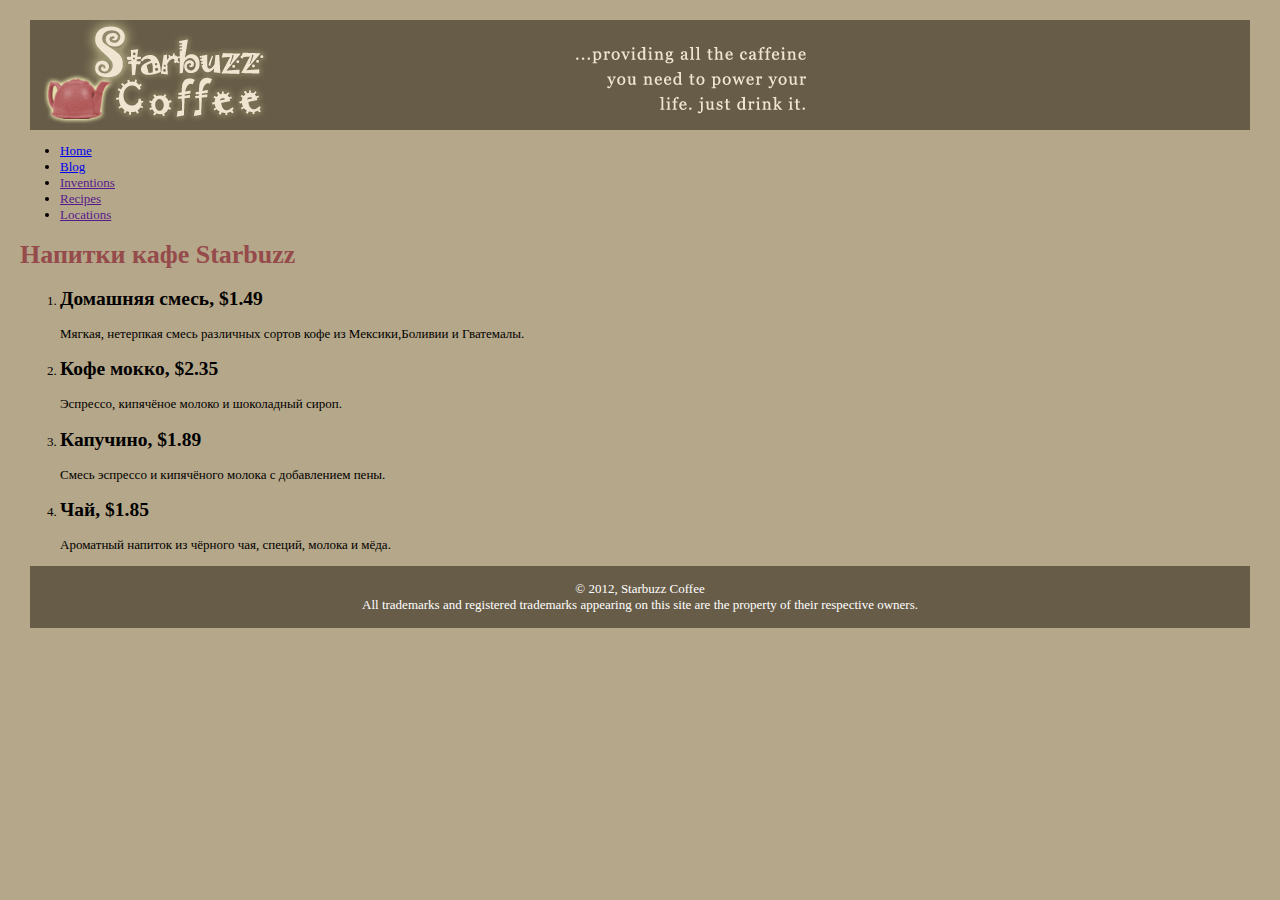
==== index.html @ a6c48f6e "Add files via upload" ====
﻿<!DOCTYPE html>
<html>
	 <head>
   	 <meta charset="utf-8">
    	<title>КАФЕ Starbuzz</title>
    	<link rel="stylesheet" type="text/css" href="starbuzz.css">
  	</head> 

  <body>
    <div id="header">
      <img src="header.gif" alt="Starbuzz Coffee header image">
    </div>

<nav>
	<ul>
		<li class="selected"><a href="index.html">Home</a></li>
		<li><a href="blog.html">Blog</a></li>
		<li><a href="">Inventions</a></li>
		<li><a href="">Recipes</a></li>
		<li><a href="">Locations</a></li>
	</ul>
	</nav>

		<h1>Напитки кафе Starbuzz</h1>
		<ol>
		<li>
		<h2>Домашняя смесь, $1.49</h2>
		</li>
		
		<p>Мягкая, нетерпкая смесь различных сортов кофе из Мексики,Боливии и Гватемалы.</p>

		<li>
		<h2>Кофе мокко, $2.35</h2>
		</li>
		<p>Эспрессо, кипячёное молоко и шоколадный сироп.</p>
	
		<li>
		<h2>Капучино, $1.89</h2>
		</li>
		<p>Смесь эспрессо и кипячёного молока с добавлением пены.</p>

		<li>
		<h2>Чай, $1.85</h2>
		</li>
		<p>Ароматный напиток из чёрного чая, специй, молока и мёда.</p>
		</ol>	
		
		

	 <div id="footer">
   	   &copy; 2012, Starbuzz Coffee
   	   <br>
   	   All trademarks and registered trademarks appearing on 
    	  this site are the property of their respective owners.
    	</div>

	</body>

</html>
---- starbuzz.css ----
body { 
  background-color: #b5a789;
  font-family:      sant-serif;
  font-size:        small;
  margin:           20px;
}


h1 {
  color:            #954b4b;
}

#header {
  background-color: #675c47;
  margin:           10px;
  height:           110px;
}

#footer {
  background-color: #675c47;
  color:            white;
  text-align:       center;
  padding:          15px;
  margin:           10px;
}
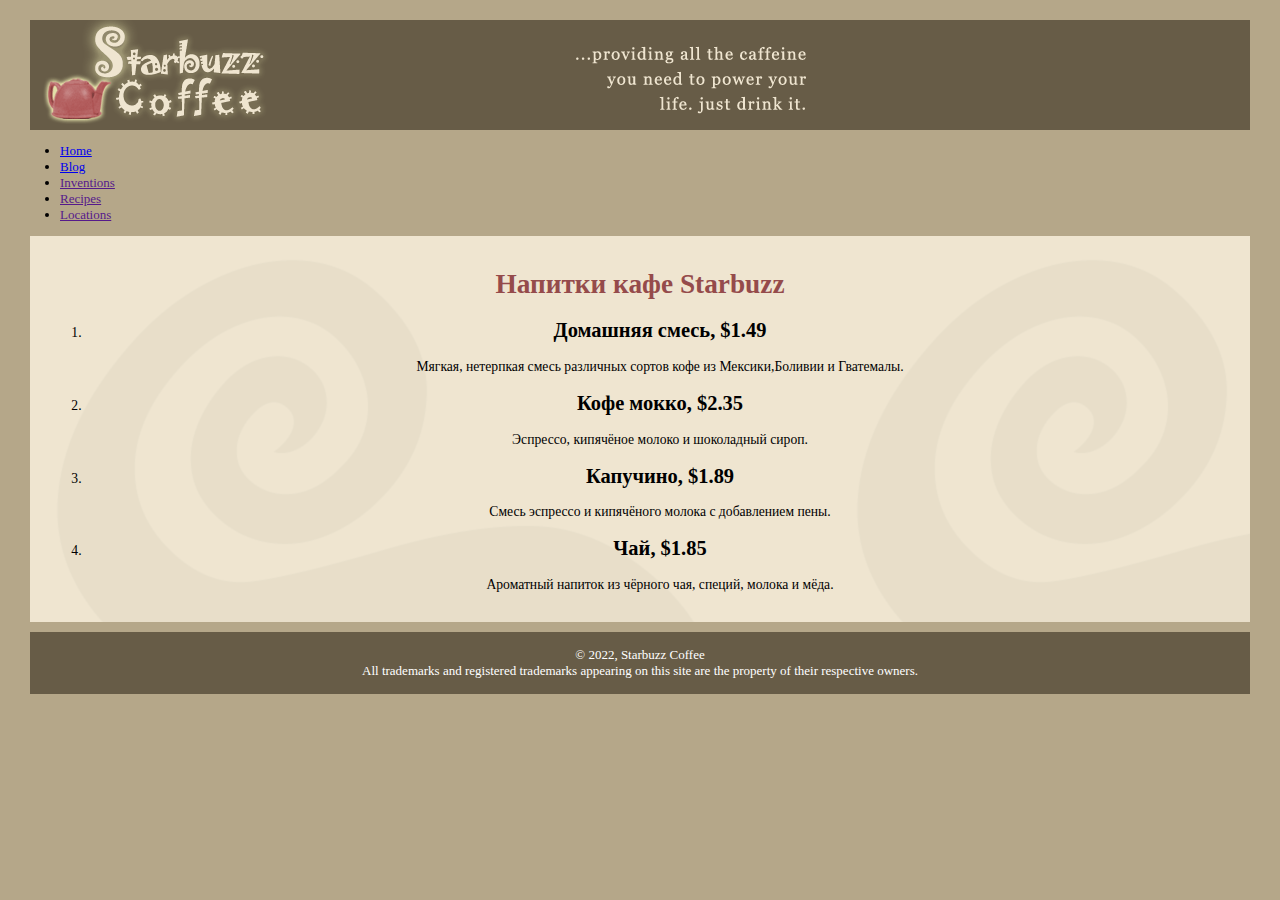
==== commit fa1bcafd: "Add files via upload" ====
--- a/index.html
+++ b/index.html
@@ -20,7 +20,7 @@
 		<li><a href="">Locations</a></li>
 	</ul>
 	</nav>
-
+		<div id="main">
 		<h1>Напитки кафе Starbuzz</h1>
 		<ol>
 		<li>
@@ -44,11 +44,11 @@
 		</li>
 		<p>Ароматный напиток из чёрного чая, специй, молока и мёда.</p>
 		</ol>	
-		
+		</div>
 		
 
 	 <div id="footer">
-   	   &copy; 2012, Starbuzz Coffee
+   	   &copy; 2022, Starbuzz Coffee
    	   <br>
    	   All trademarks and registered trademarks appearing on 
     	  this site are the property of their respective owners.
--- a/starbuzz.css
+++ b/starbuzz.css
@@ -22,4 +22,11 @@
   text-align:       center;
   padding:          15px;
   margin:           10px;
-}+}
+
+#main {
+  background:       #efe5d0 url(background.gif) top left;
+  text-align:       center;
+  font-size:        105%;
+  padding:          15px;
+  margin:           0px 10px 10px 10px;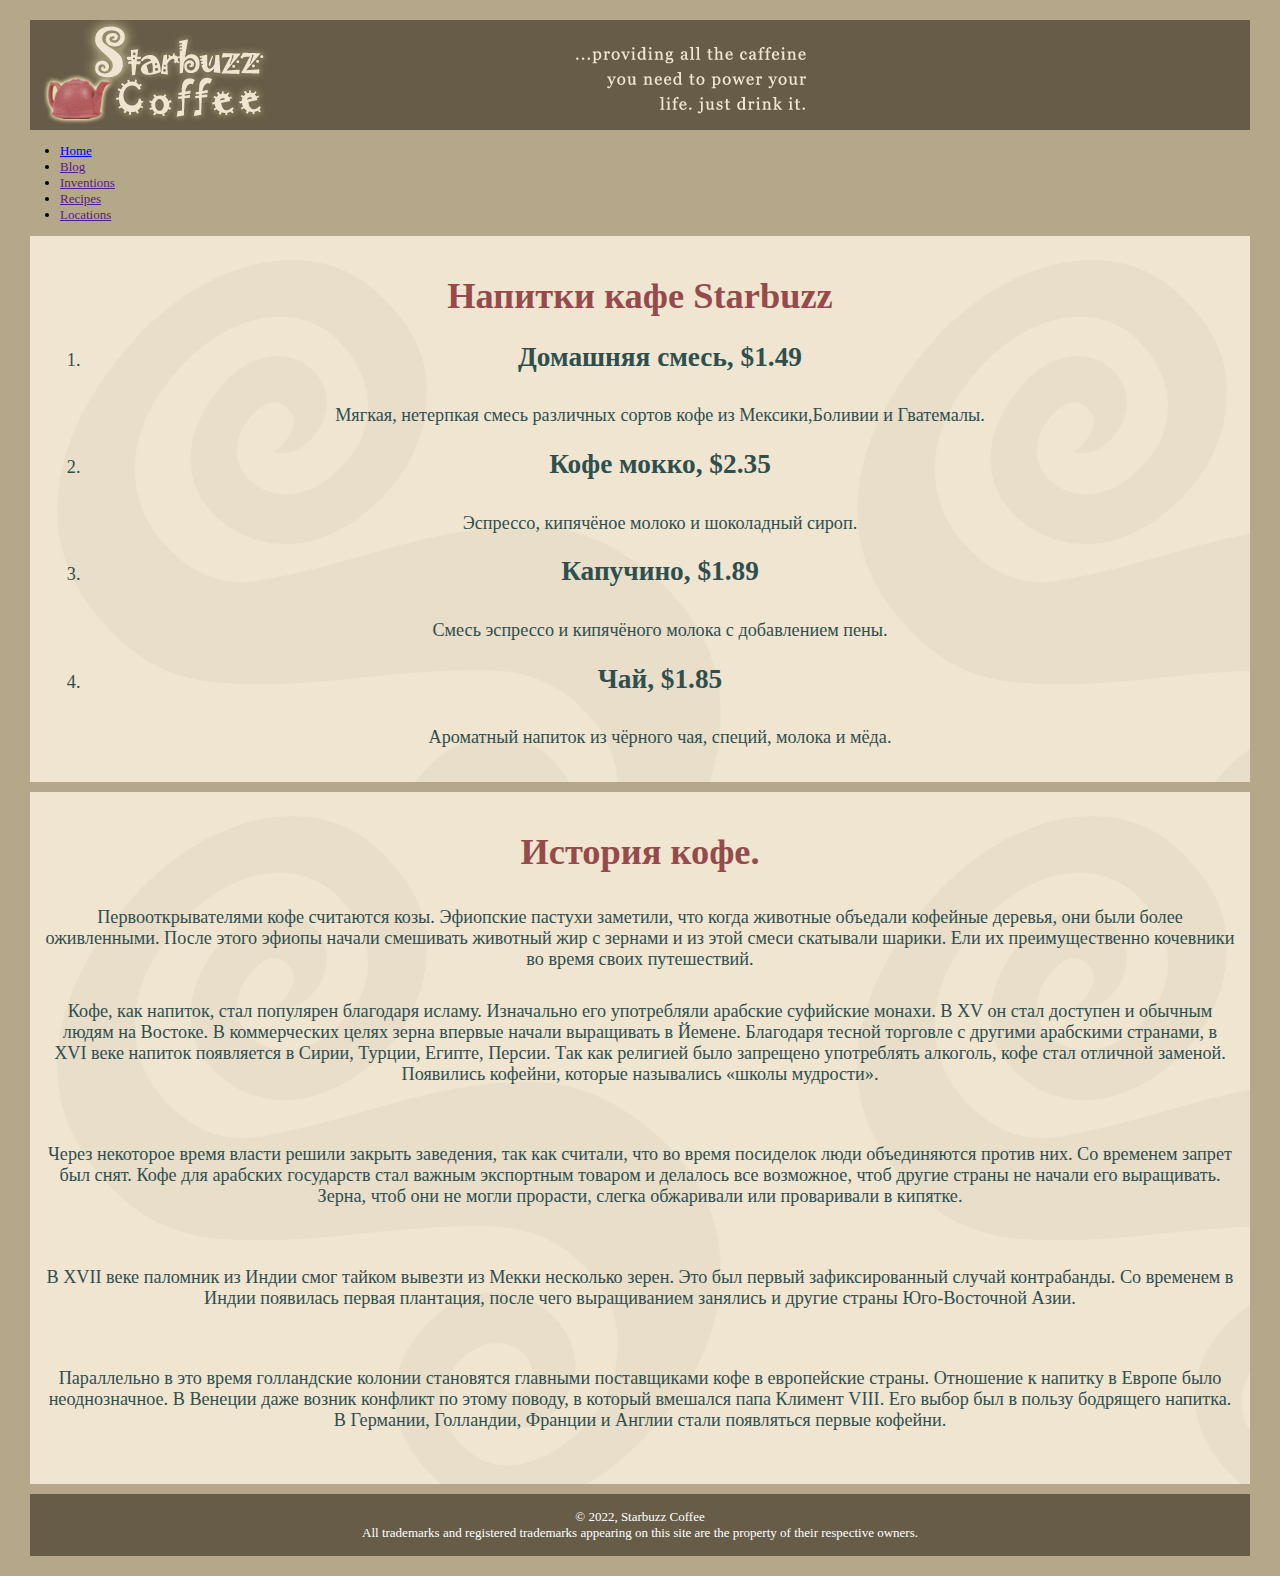
==== commit 1078c519: "Add files via upload" ====
--- a/index.html
+++ b/index.html
@@ -14,7 +14,7 @@
 <nav>
 	<ul>
 		<li class="selected"><a href="index.html">Home</a></li>
-		<li><a href="blog.html">Blog</a></li>
+		<li><a href="">Blog</a></li>
 		<li><a href="">Inventions</a></li>
 		<li><a href="">Recipes</a></li>
 		<li><a href="">Locations</a></li>
@@ -45,14 +45,26 @@
 		<p>Ароматный напиток из чёрного чая, специй, молока и мёда.</p>
 		</ol>	
 		</div>
-		
+		<div id="history">
+		<h1>История кофе.</h1>
+		<p>
+Первооткрывателями кофе считаются козы. Эфиопские пастухи заметили, что когда животные объедали кофейные деревья, они были более оживленными. После этого эфиопы начали смешивать животный жир с зернами и из этой смеси скатывали шарики. Ели их преимущественно кочевники во время своих путешествий.</p><br>
 
-	 <div id="footer">
-   	   &copy; 2022, Starbuzz Coffee
-   	   <br>
-   	   All trademarks and registered trademarks appearing on 
-    	  this site are the property of their respective owners.
-    	</div>
+Кофе, как напиток, стал популярен благодаря исламу. Изначально его употребляли арабские суфийские монахи. В XV он стал доступен и обычным людям на Востоке. В коммерческих целях зерна впервые начали выращивать в Йемене. Благодаря тесной торговле с другими арабскими странами, в XVІ веке напиток появляется в Сирии, Турции, Египте, Персии.  Так как религией было запрещено употреблять алкоголь, кофе стал отличной заменой. Появились кофейни, которые назывались «школы мудрости».</p><br>
+
+Через некоторое время власти решили закрыть заведения, так как считали, что во время посиделок люди объединяются против них. Со временем запрет был снят. Кофе для арабских государств стал важным экспортным товаром и делалось все возможное, чтоб другие страны не начали его выращивать. Зерна, чтоб они не могли прорасти, слегка обжаривали или проваривали в кипятке.</p><br>
+
+В XVІІ веке паломник из Индии смог тайком вывезти из Мекки несколько зерен. Это был первый зафиксированный случай контрабанды. Со временем в Индии появилась первая плантация, после чего выращиванием занялись и другие страны Юго-Восточной Азии.</p><br>
+Параллельно в это время голландские колонии становятся главными поставщиками кофе в европейские страны. Отношение к напитку в Европе было неоднозначное. В Венеции даже возник конфликт по этому поводу, в который вмешался папа Климент VIII. Его выбор был в пользу бодрящего напитка. В Германии, Голландии, Франции и Англии стали появляться первые кофейни.
+		</p>
+		</div>
+
+		 <div id="footer">
+   		   &copy; 2022, Starbuzz Coffee
+	   	<br>
+	   	All trademarks and registered trademarks appearing on 
+	  	this site are the property of their respective owners.
+	    	</div>
 
 	</body>
 
--- a/starbuzz.css
+++ b/starbuzz.css
@@ -8,6 +8,11 @@
 
 h1 {
   color:            #954b4b;
+}
+
+p {
+  padding-top: 10px ;
+  margin-bottom: 10px ;
 }
 
 #header {
@@ -27,6 +32,16 @@
 #main {
   background:       #efe5d0 url(background.gif) top left;
   text-align:       center;
-  font-size:        105%;
+  color:            #2F4F4F;
+  font-size:        140%;
   padding:          15px;
-  margin:           0px 10px 10px 10px;+  margin:           0px 10px 10px 10px;
+}
+#history{
+background:       #efe5d0 url(background.gif) top left;
+  text-align:       center;
+  color:	    #2F4F4F;
+  font-size:        140%;
+  padding:          15px;
+  margin:           0px 10px 10px 10px;
+}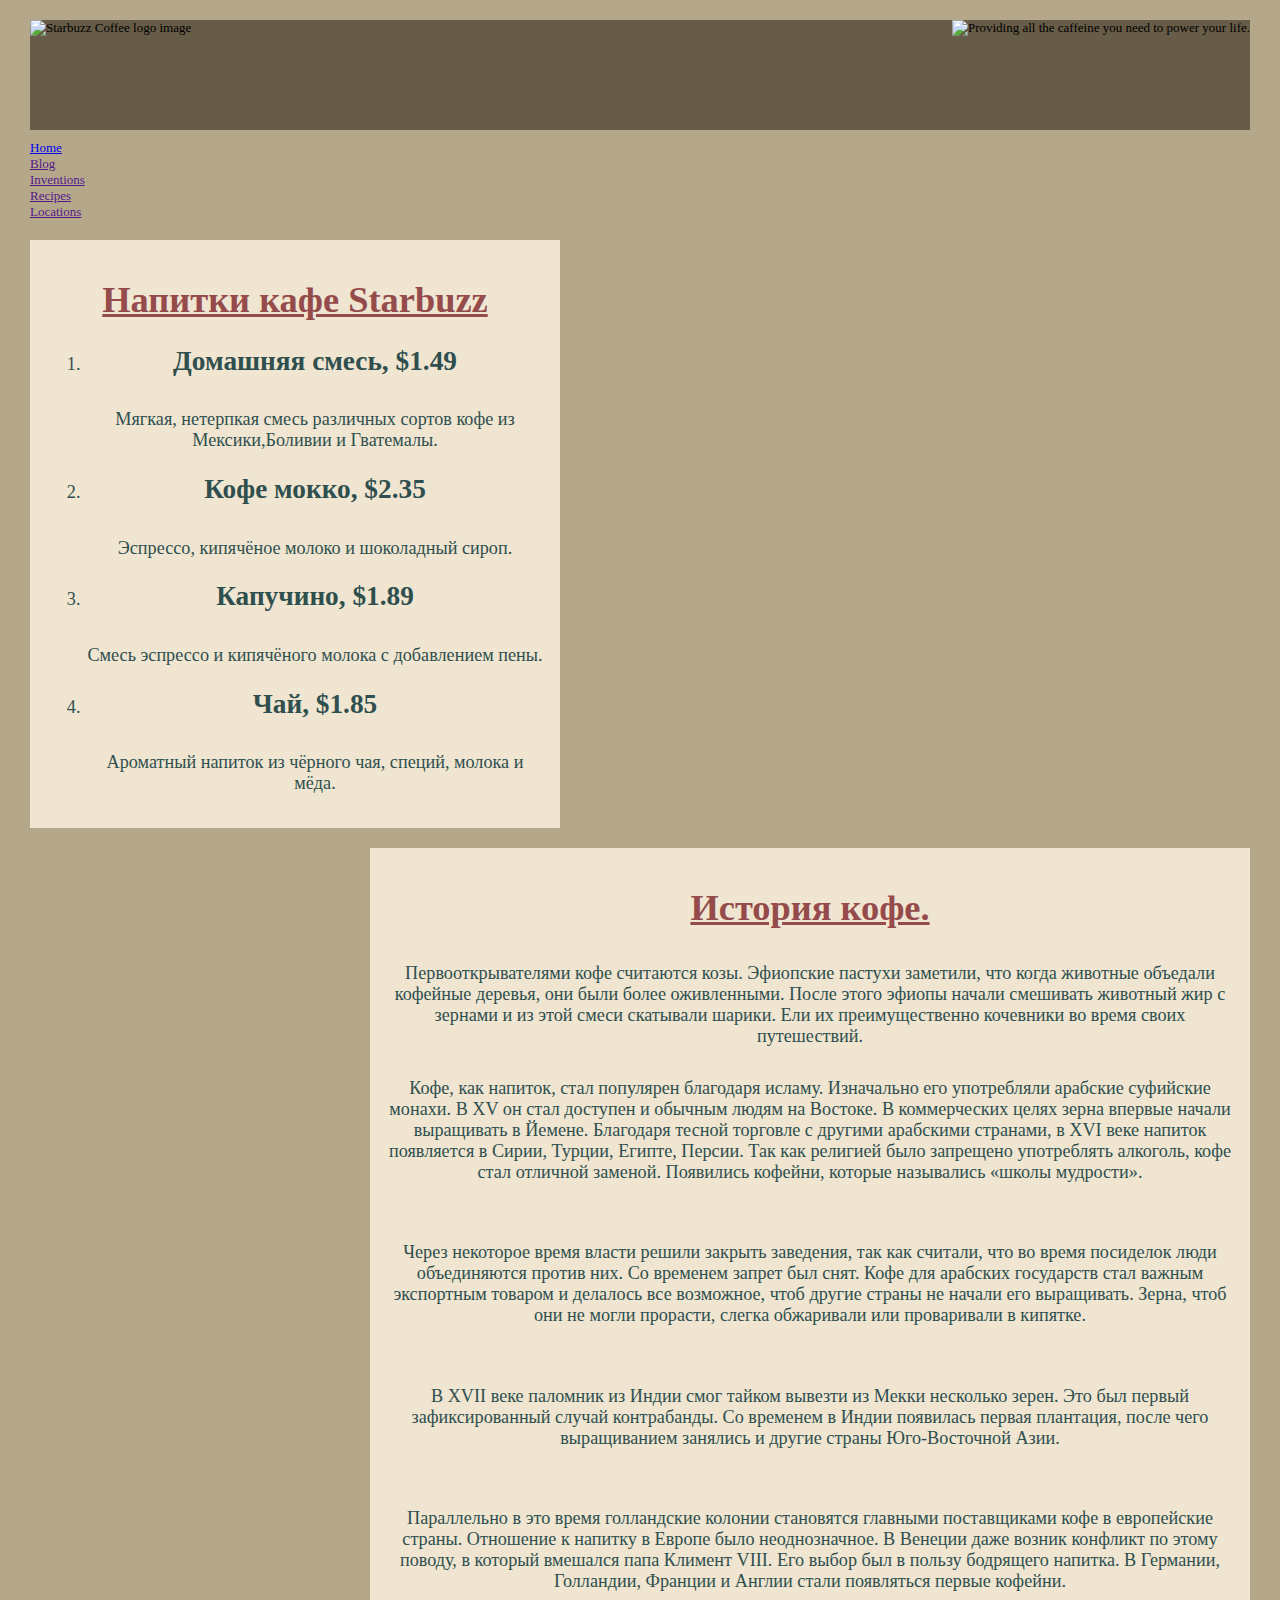
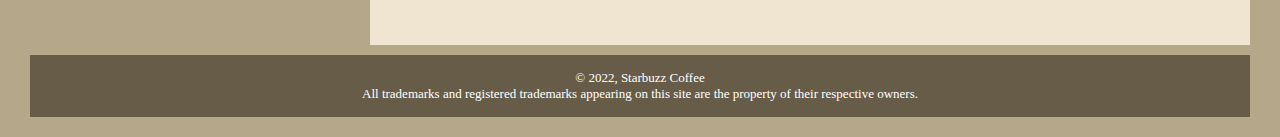
==== commit 6daeea97: "Add files via upload" ====
--- a/index.html
+++ b/index.html
@@ -1,4 +1,4 @@
-﻿<!DOCTYPE html>
+<!DOCTYPE html>
 <html>
 	 <head>
    	 <meta charset="utf-8">
@@ -8,18 +8,21 @@
 
   <body>
     <div id="header">
-      <img src="header.gif" alt="Starbuzz Coffee header image">
+      <img id="headerLogo"
+           src="images/headerLogo.gif" alt="Starbuzz Coffee logo image">
+      <img id="headerSlogan"
+           src="images/headerSlogan.gif" alt="Providing all the caffeine you need to power your life.">
     </div>
 
-<nav>
-	<ul>
-		<li class="selected"><a href="index.html">Home</a></li>
+
+	<ul id="nav">
+		<li><a href="index.html">Home</a></li>
 		<li><a href="">Blog</a></li>
 		<li><a href="">Inventions</a></li>
 		<li><a href="">Recipes</a></li>
 		<li><a href="">Locations</a></li>
 	</ul>
-	</nav>
+	
 		<div id="main">
 		<h1>Напитки кафе Starbuzz</h1>
 		<ol>
--- a/starbuzz.css
+++ b/starbuzz.css
@@ -1,15 +1,14 @@
-body { 
-  background-color: #b5a789;
-  font-family:      sant-serif;
-  font-size:        small;
-  margin:           20px;
+
+#header img#headerSlogan {
+	float:      right;
 }
 
-
-h1 {
-  color:            #954b4b;
+#nav {
+list-style-type: none;
+    margin:        10px;
+    padding:       0px;
+   
 }
-
 p {
   padding-top: 10px ;
   margin-bottom: 10px ;
@@ -27,21 +26,36 @@
   text-align:       center;
   padding:          15px;
   margin:           10px;
+  clear:		  right;
 }
 
 #main {
-  background:       #efe5d0 url(background.gif) top left;
+  background:       #efe5d0 url(images/background.gif) top left;
   text-align:       center;
   color:            #2F4F4F;
   font-size:        140%;
-  padding:          15px;
-  margin:           0px 10px 10px 10px;
+  padding:          15px 15px 15px 15px;
+  margin:           10px;
+  width:            500px;
+  float:            left;
 }
 #history{
-background:       #efe5d0 url(background.gif) top left;
+background:       #efe5d0 url(images/background.gif) top left;
   text-align:       center;
-  color:	    #2F4F4F;
+  color:	        #2F4F4F;
   font-size:        140%;
   padding:          15px;
-  margin:           0px 10px 10px 10px;
-}+  margin:           10px 10px 10px 10px;
+  float:		  right;
+  width:            850px;
+}
+body { 
+  background-color: #b5a789;
+  font-family:      sant-serif;
+  font-size:        small;
+  margin:           20px;
+}
+h1 {
+  color:            #954b4b;
+  text-decoration:  underline;
+}
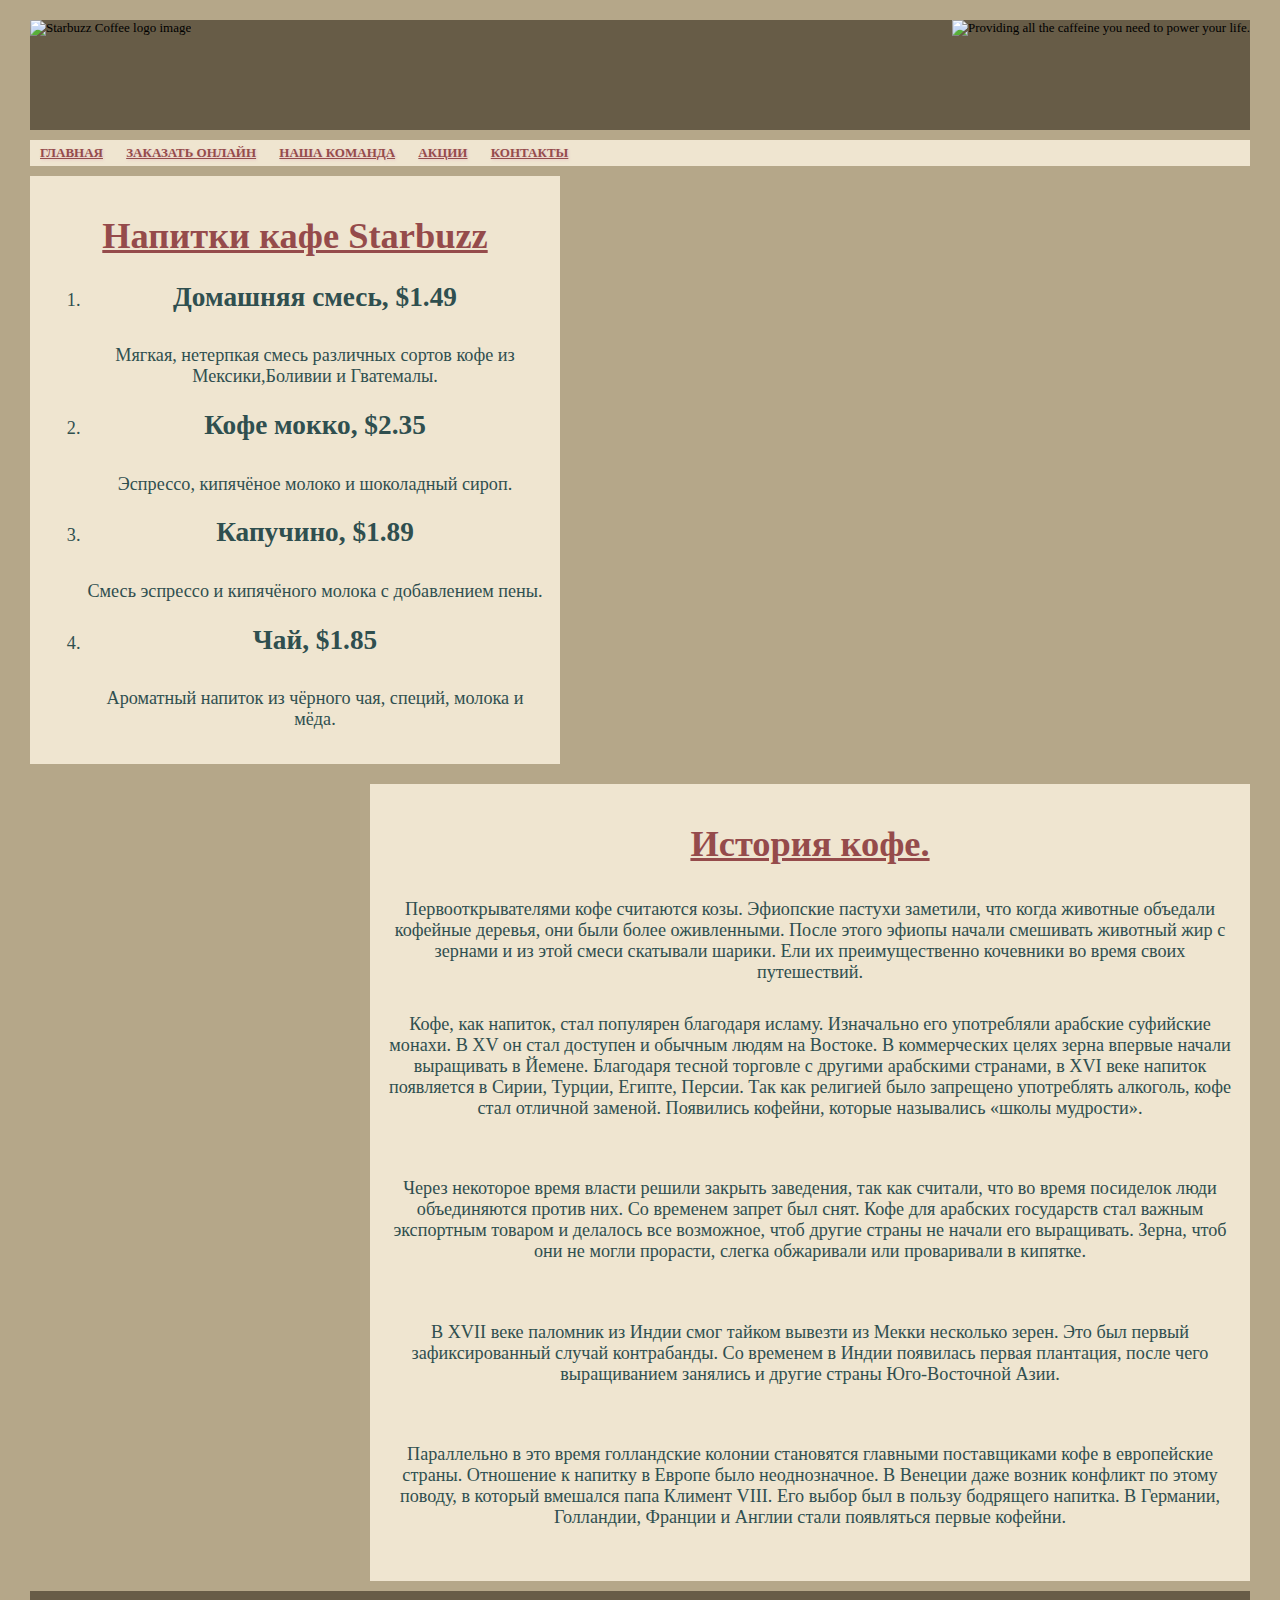
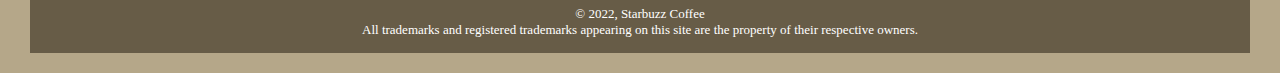
==== commit bf348586: "+ contacts +nav" ====
--- a/index.html
+++ b/index.html
@@ -13,16 +13,15 @@
       <img id="headerSlogan"
            src="images/headerSlogan.gif" alt="Providing all the caffeine you need to power your life.">
     </div>
-
-
-	<ul id="nav">
-		<li><a href="index.html">Home</a></li>
-		<li><a href="">Blog</a></li>
-		<li><a href="">Inventions</a></li>
-		<li><a href="">Recipes</a></li>
-		<li><a href="">Locations</a></li>
+<nav>
+	<ul>
+		<li class="selected"><a href="index.html">Главная</a></li>
+		<li><a href="">Заказать онлайн</a></li>
+		<li><a href="">Наша команда</a></li>
+		<li><a href="">Акции</a></li>
+		<li><a href="contacts.html">Контакты</a></li>
 	</ul>
-	
+</nav>
 		<div id="main">
 		<h1>Напитки кафе Starbuzz</h1>
 		<ol>
--- a/starbuzz.css
+++ b/starbuzz.css
@@ -59,3 +59,26 @@
   color:            #954b4b;
   text-decoration:  underline;
 }
+
+
+nav {
+    background-color: #efe5d0;
+    margin:          10px 10px 0px 10px;
+}
+nav ul {
+     margin: 0px;
+     list-style-type: none;
+     padding:         5px 0px 5px 0px;
+}
+nav ul li {
+     display:         inline;
+     padding:         5px 10px 5px 10px;
+}
+nav ul li a:link, nav ul li a:visited {
+     color:           #954b4b;
+     border-bottom:   none;
+     font-weight:     bold;
+     text-shadow:     1px 1px 3px #e2c2c2; 
+     text-transform:  uppercase;
+
+}
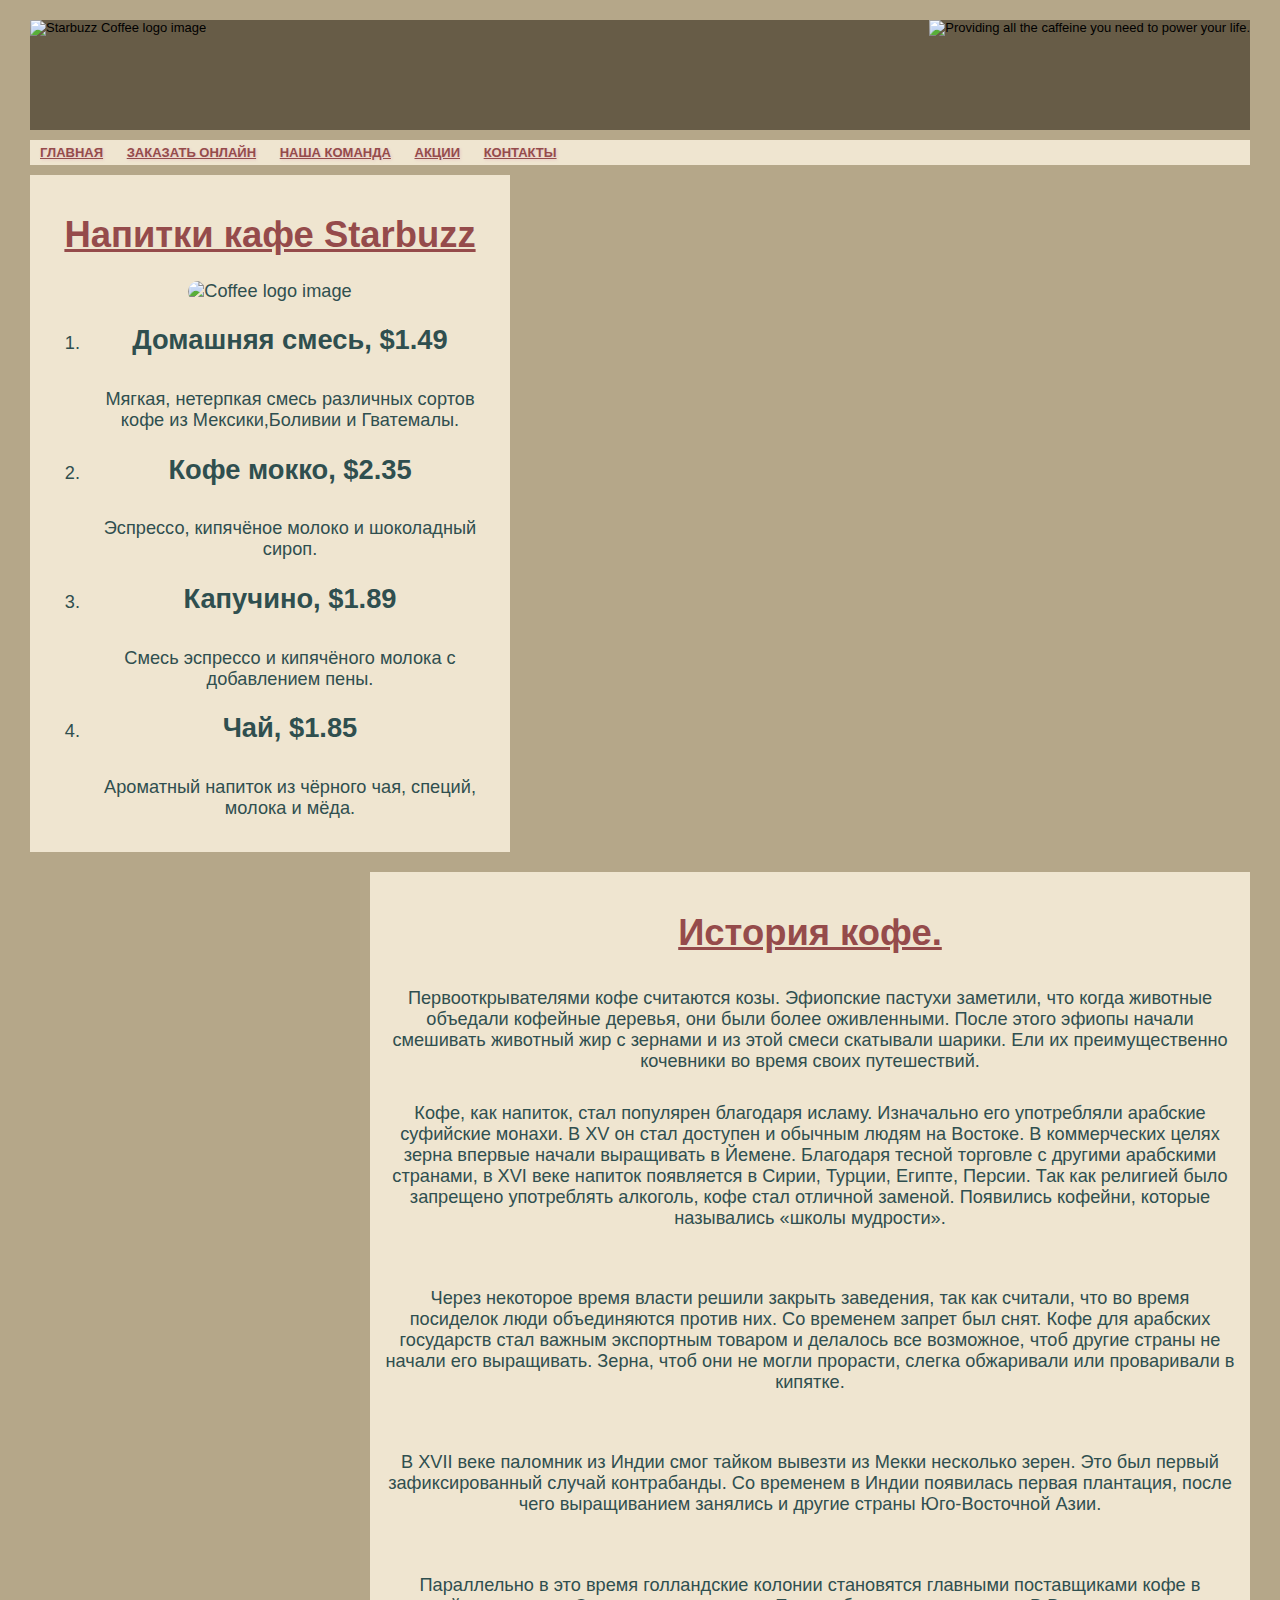
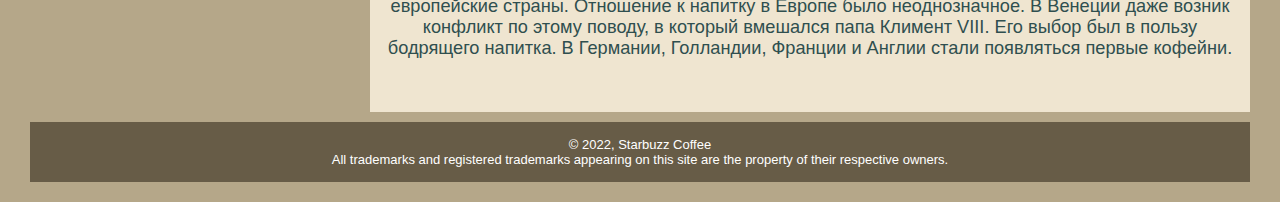
==== commit 013d2473: "Add files via upload" ====
--- a/index.html
+++ b/index.html
@@ -19,11 +19,15 @@
 		<li><a href="">Заказать онлайн</a></li>
 		<li><a href="">Наша команда</a></li>
 		<li><a href="">Акции</a></li>
-		<li><a href="contacts.html">Контакты</a></li>
+		<li><a href="contacts.html"target="_blank">Контакты</a></li>
 	</ul>
 </nav>
+
 		<div id="main">
+			
 		<h1>Напитки кафе Starbuzz</h1>
+		<img id="coffee"
+           src="images/coffee.gif" alt=" Coffee logo image">
 		<ol>
 		<li>
 		<h2>Домашняя смесь, $1.49</h2>
--- a/starbuzz.css
+++ b/starbuzz.css
@@ -36,22 +36,33 @@
   font-size:        140%;
   padding:          15px 15px 15px 15px;
   margin:           10px;
-  width:            500px;
+  width:            450px;
   float:            left;
 }
-#history{
+#coffee{
+  width: 200px;
+  border-radius: 15px;
+
+}
+#map{
+  width: 250px;
+  border-radius: 50px;
+  text-align:       center;
+}
+#history, #contacts , #time{
 background:       #efe5d0 url(images/background.gif) top left;
   text-align:       center;
   color:	        #2F4F4F;
   font-size:        140%;
   padding:          15px;
   margin:           10px 10px 10px 10px;
-  float:		  right;
+  float:		       right;
   width:            850px;
 }
+
 body { 
   background-color: #b5a789;
-  font-family:      sant-serif;
+  font-family:      sans-serif;
   font-size:        small;
   margin:           20px;
 }
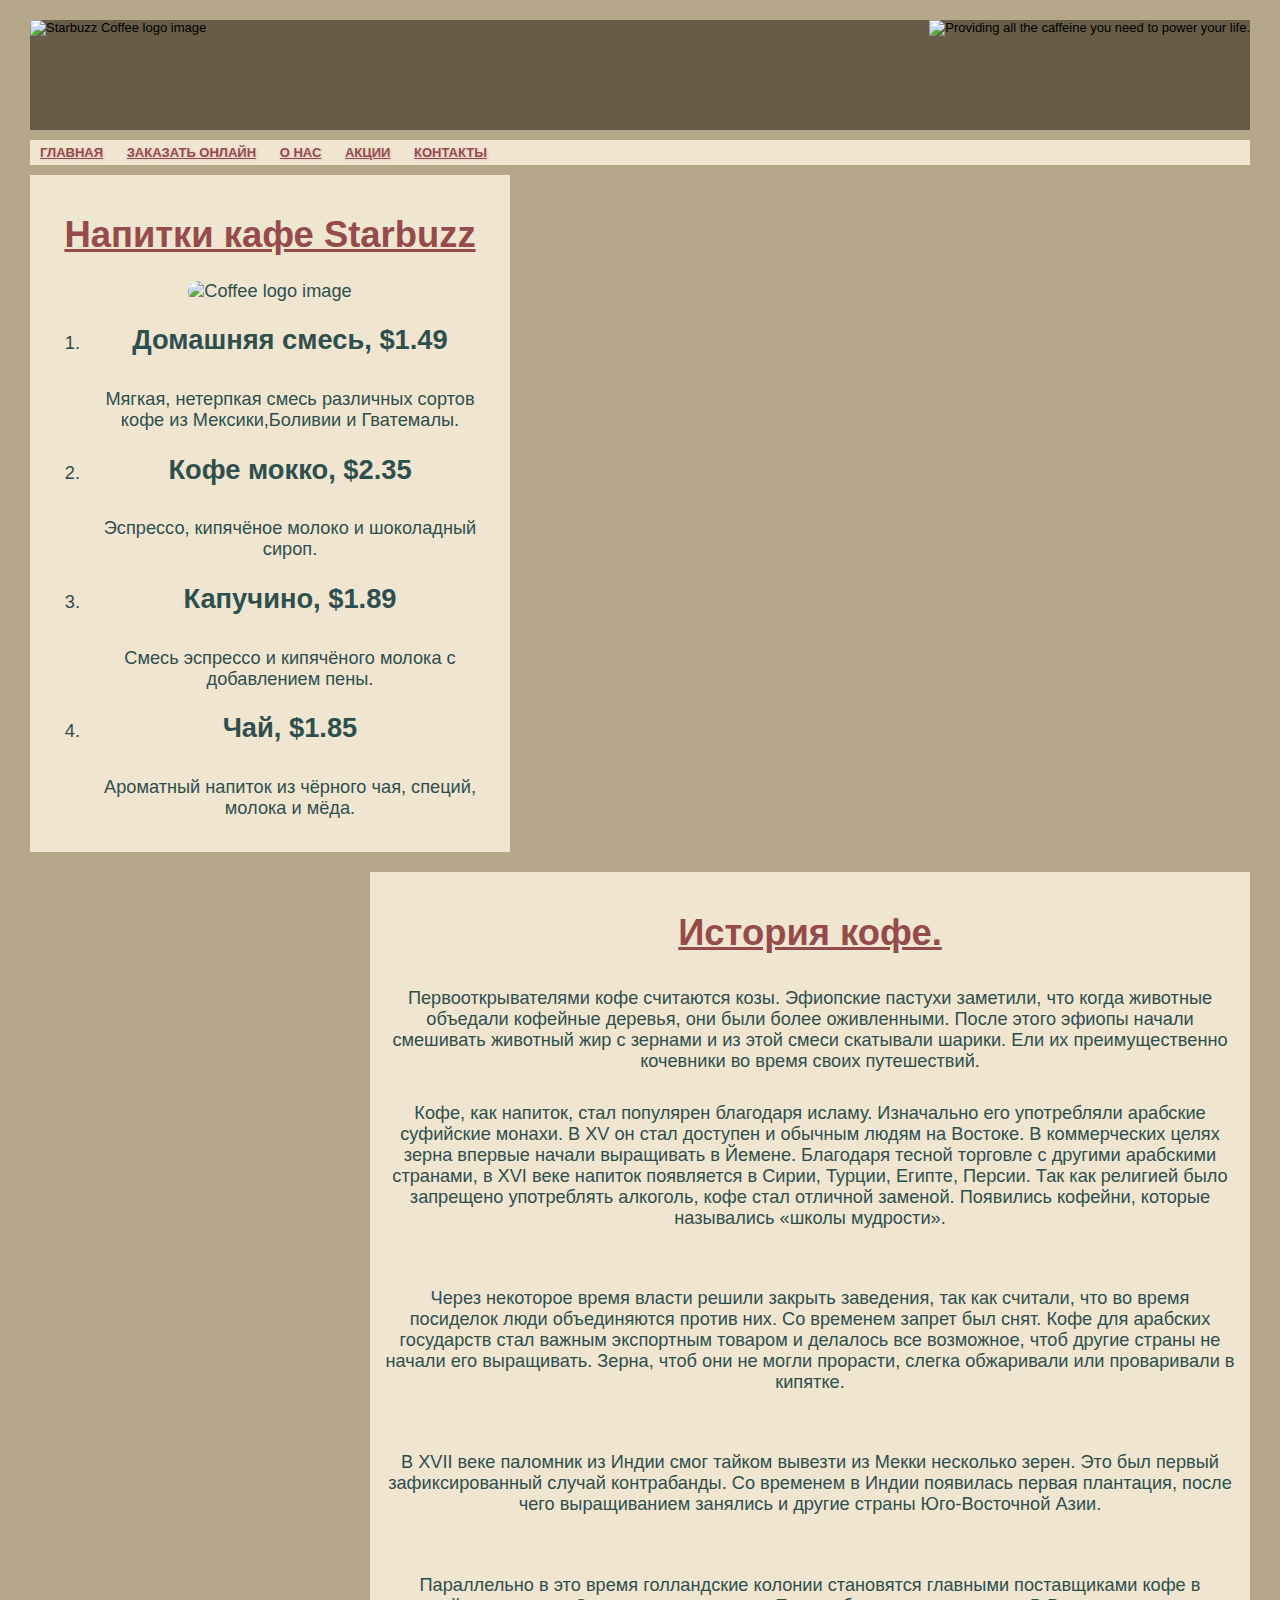
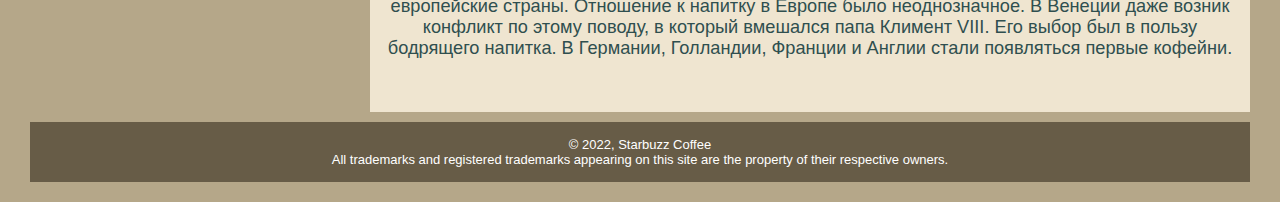
==== commit be67a0d5: "Add files via upload" ====
--- a/index.html
+++ b/index.html
@@ -16,9 +16,9 @@
 <nav>
 	<ul>
 		<li class="selected"><a href="index.html">Главная</a></li>
-		<li><a href="">Заказать онлайн</a></li>
-		<li><a href="">Наша команда</a></li>
-		<li><a href="">Акции</a></li>
+		<li><a href=""target="_blank">Заказать онлайн</a></li>
+		<li><a href="about.html"target="_blank">О нас</a></li>
+		<li><a href=""target="_blank">Акции</a></li>
 		<li><a href="contacts.html"target="_blank">Контакты</a></li>
 	</ul>
 </nav>
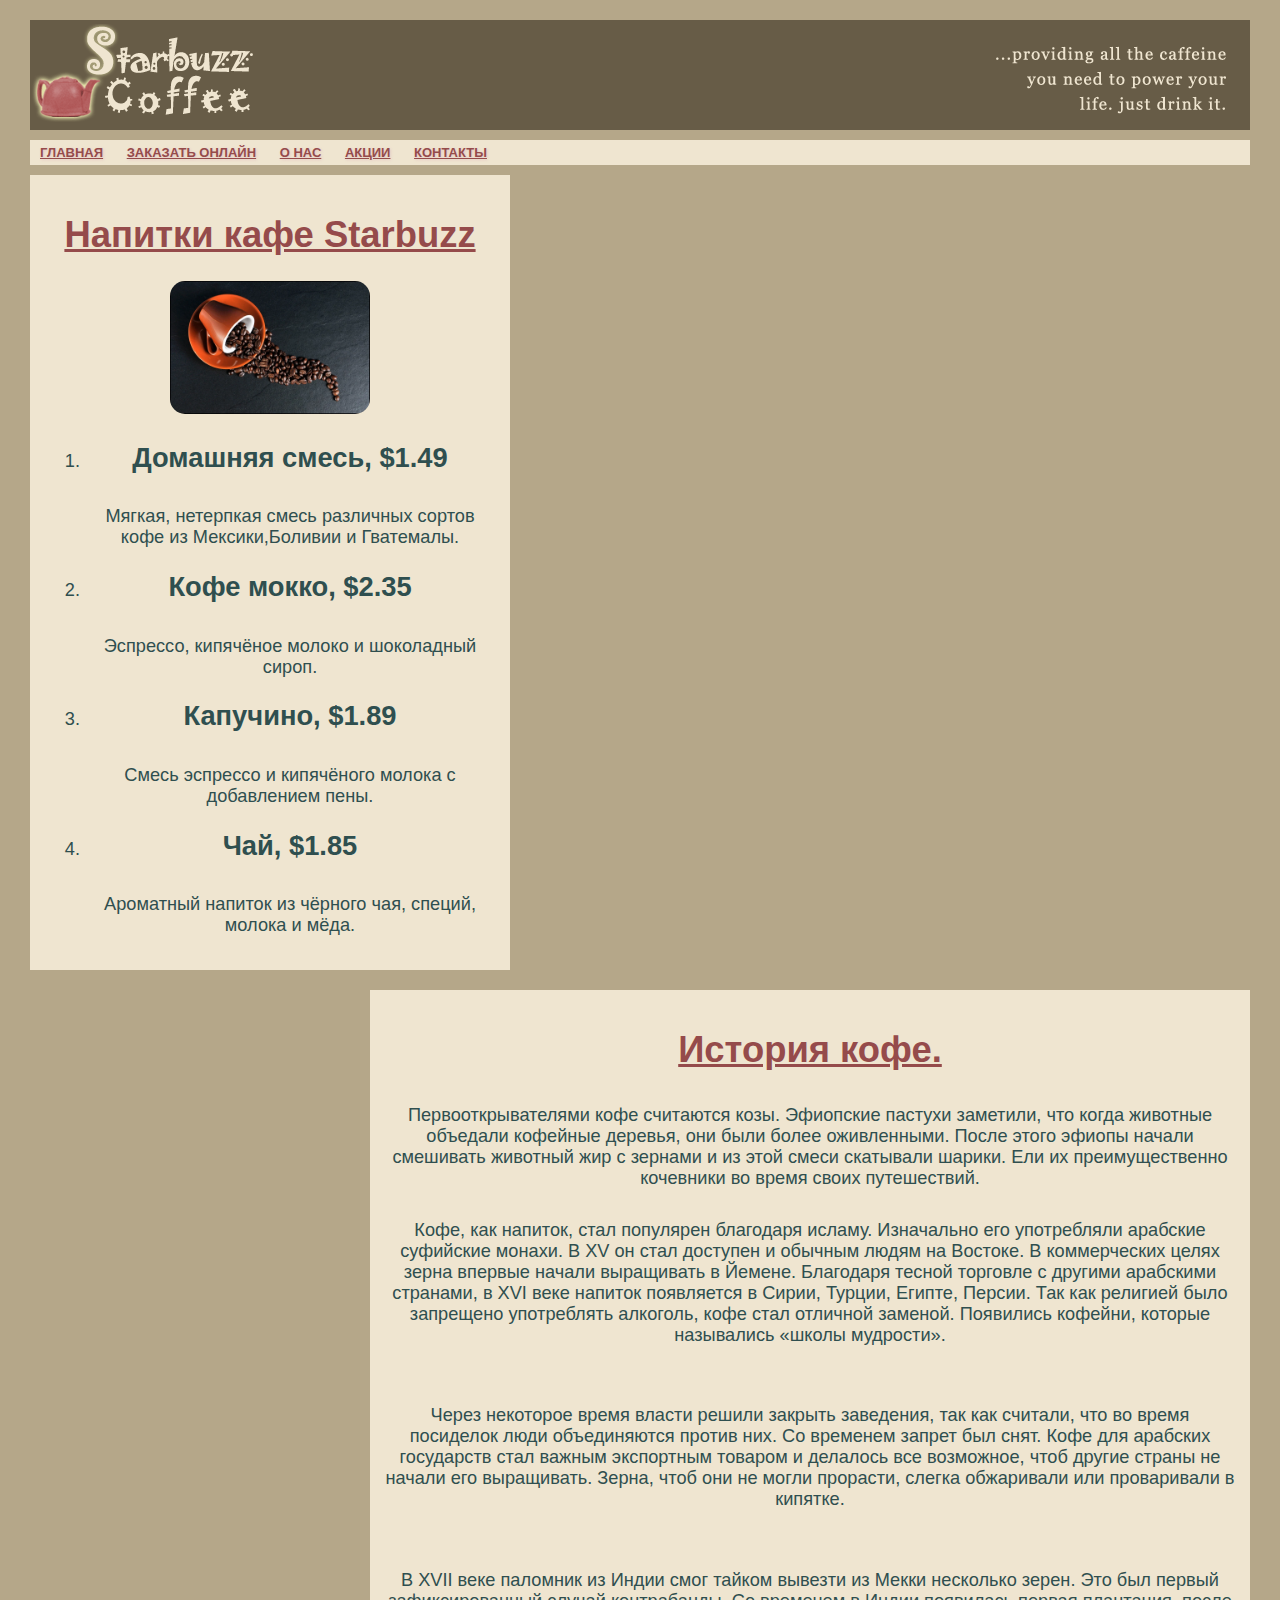
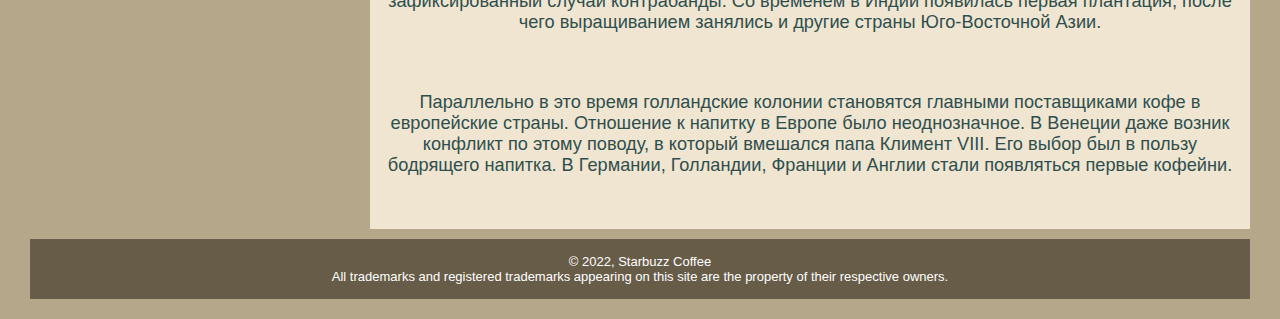
==== commit 1df36edc: "add online" ====
--- a/index.html
+++ b/index.html
@@ -9,14 +9,14 @@
   <body>
     <div id="header">
       <img id="headerLogo"
-           src="images/headerLogo.gif" alt="Starbuzz Coffee logo image">
+           src="headerLogo.gif" alt="Starbuzz Coffee logo image">
       <img id="headerSlogan"
-           src="images/headerSlogan.gif" alt="Providing all the caffeine you need to power your life.">
+           src="headerSlogan.gif" alt="Providing all the caffeine you need to power your life.">
     </div>
 <nav>
 	<ul>
 		<li class="selected"><a href="index.html">Главная</a></li>
-		<li><a href=""target="_blank">Заказать онлайн</a></li>
+		<li><a href="online.html"target="_blank">Заказать онлайн</a></li>
 		<li><a href="about.html"target="_blank">О нас</a></li>
 		<li><a href=""target="_blank">Акции</a></li>
 		<li><a href="contacts.html"target="_blank">Контакты</a></li>
@@ -27,7 +27,7 @@
 			
 		<h1>Напитки кафе Starbuzz</h1>
 		<img id="coffee"
-           src="images/coffee.gif" alt=" Coffee logo image">
+           src="coffee.gif" alt=" Coffee logo image">
 		<ol>
 		<li>
 		<h2>Домашняя смесь, $1.49</h2>
--- a/starbuzz.css
+++ b/starbuzz.css
@@ -28,6 +28,7 @@
   margin:           10px;
   clear:		  right;
 }
+
 
 #main {
   background:       #efe5d0 url(images/background.gif) top left;
